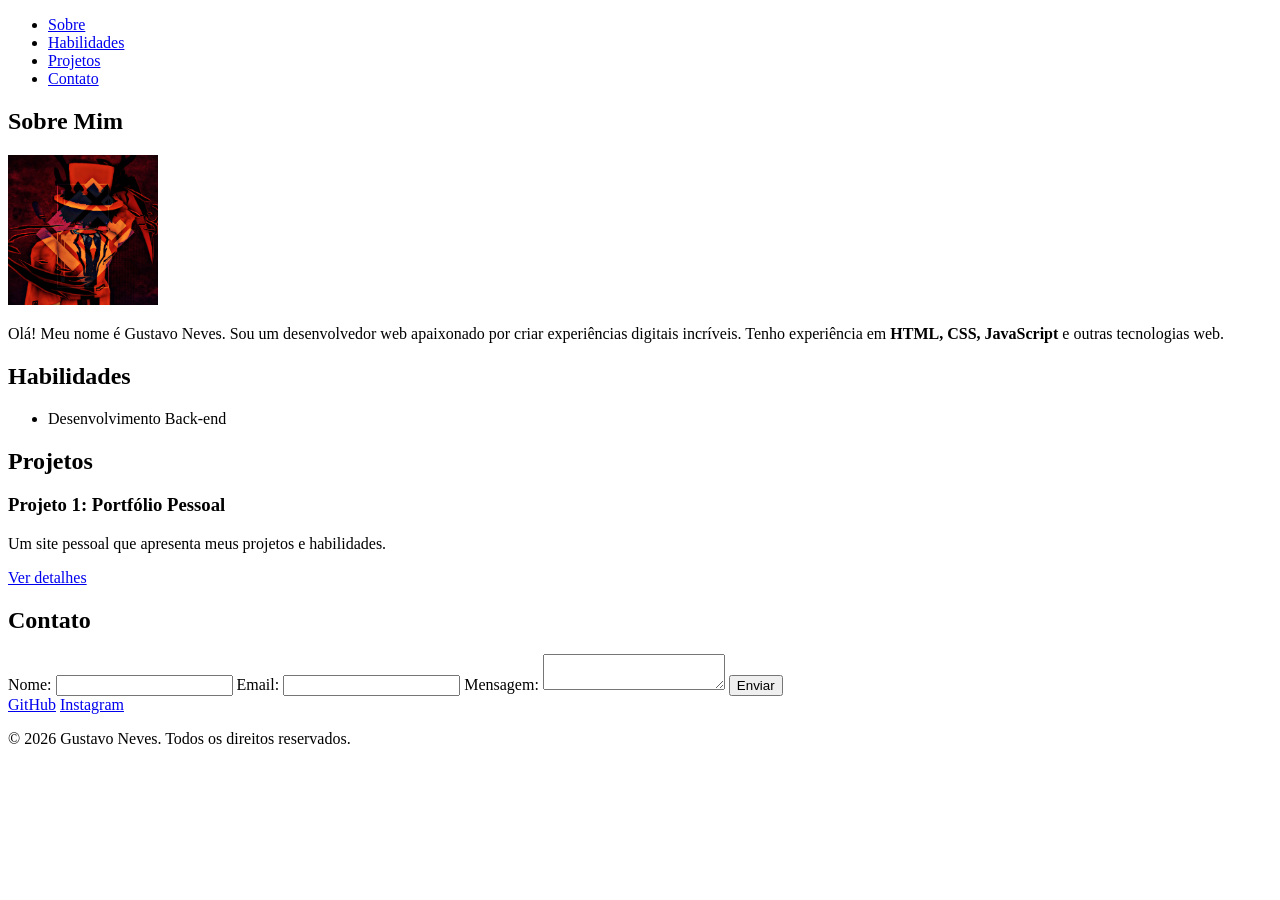
==== docs/index.html @ 61800575 "Adiciona atributo target="_blank" aos links do GitHub e Instagram no rodapé" ====
<!DOCTYPE html>
<html lang="pt-br">

<head>
    <meta charset="UTF-8">
    <meta name="viewport" content="width=device-width, initial-scale=1.0">
    <title>Meu Perfil</title>
</head>

<body>
    <header>
        <nav>
            <ul>
                <li><a href="#Sobre">Sobre</a></li>
                <li><a href="#Habilidades">Habilidades</a></li>
                <li><a href="#Projetos">Projetos</a></li>
                <li><a href="#Contato">Contato</a></li>
            </ul>
        </nav>
    </header>
    <main>
        <section id="Sobre">
            <h1>Sobre Mim</h1>
            <img src="../docs/Foto.jpg" alt="Foto de Gustavo Neves" width="150">
            <p>Olá! Meu nome é Gustavo Neves. Sou um desenvolvedor web apaixonado por criar experiências digitais
                incríveis. Tenho experiência em <strong>HTML, CSS, JavaScript</strong> e outras tecnologias web.</p>
        </section>
        <section id="Habilidades">
            <h2>Habilidades</h2>
            <ul>
                <li>Desenvolvimento Back-end</li>
            </ul>
        </section>
        <section id="Projetos">
            <h2>Projetos</h2>
            <h3>Projeto 1: Portfólio Pessoal</h3>
            <p>Um site pessoal que apresenta meus projetos e habilidades.</p>
            <a href="https://gustasilva15.github.io/meu-perfil/">Ver detalhes</a>
        </section>
        <section id="Contato">
            <h2>Contato</h2>
            <form action="https://formspree.io/f/mppzlzwq" method="POST">
                <label for="nome">Nome:</label>
                <input type="text" id="nome" name="nome" required>

                <label for="email">Email:</label>
                <input type="email" id="email" name="email" required>

                <label for="mensagem">Mensagem:</label>
                <textarea id="mensagem" name="mensagem" required></textarea>

                <button type="submit">Enviar</button>
            </form>
        </section>
    </main>
    <footer>
        <a target="_blank" href="https://github.com/gustasilva15">GitHub</a>
        <a target="_blank" href="https://www.bing.com/ck/a?!&&p=351fd57894a56c4c1f593d0cf32c935a3d840bf8066938b5ba1ae7460d9d0b8dJmltdHM9MTc4ODM5MzYwMA&ptn=3&ver=2&hsh=4&fclid=18b16327-a44f-6329-2c0a-74e2a5fc627b&psq=%40gusta___x15+Instagram&u=a1aHR0cHM6Ly93d3cuaW5zdGFncmFtLmNvbS9ndXN0YV9fX3gxNS8">Instagram</a>
        <p>&copy; 2026 Gustavo Neves. Todos os direitos reservados.</p>
    </footer>
</body>

</html>
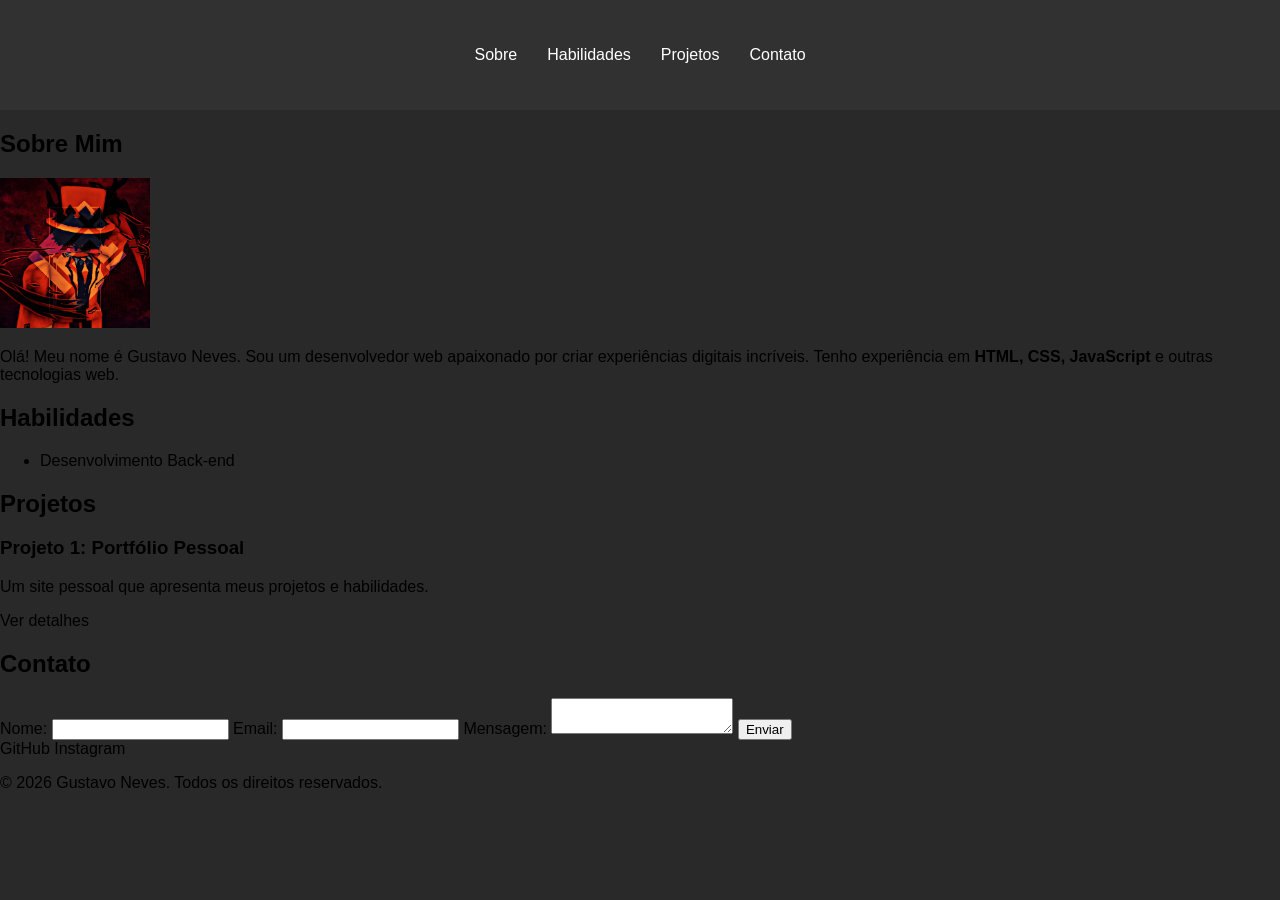
==== commit 2ee3d9f5: "Adiciona estilo básico ao layout e estrutura de menu no index.html" ====
--- a/docs/index.html
+++ b/docs/index.html
@@ -4,13 +4,14 @@
 <head>
     <meta charset="UTF-8">
     <meta name="viewport" content="width=device-width, initial-scale=1.0">
+    <link rel="stylesheet" href="../docs/style.css">
     <title>Meu Perfil</title>
 </head>
 
 <body>
     <header>
         <nav>
-            <ul>
+            <ul id="menu">
                 <li><a href="#Sobre">Sobre</a></li>
                 <li><a href="#Habilidades">Habilidades</a></li>
                 <li><a href="#Projetos">Projetos</a></li>
@@ -59,5 +60,4 @@
         <p>&copy; 2026 Gustavo Neves. Todos os direitos reservados.</p>
     </footer>
 </body>
-
 </html>
--- a/docs/style.css
+++ b/docs/style.css
@@ -0,0 +1,28 @@
+body {   
+    font-family: Arial, sans-serif;
+    margin: 0;
+    padding: 0;
+    background-color: #292929;
+}
+
+a {
+    color: inherit;
+    text-decoration: none;
+}
+
+header {
+    background-color: #313131;
+    color: #fff;
+    padding: 20px;
+    text-align: center;
+}
+
+#menu {
+    background-color: #313131;
+    padding: 10px;
+    text-align: center;
+    display: flex;
+    list-style: none;
+    gap: 30px;
+    justify-content: center;
+}
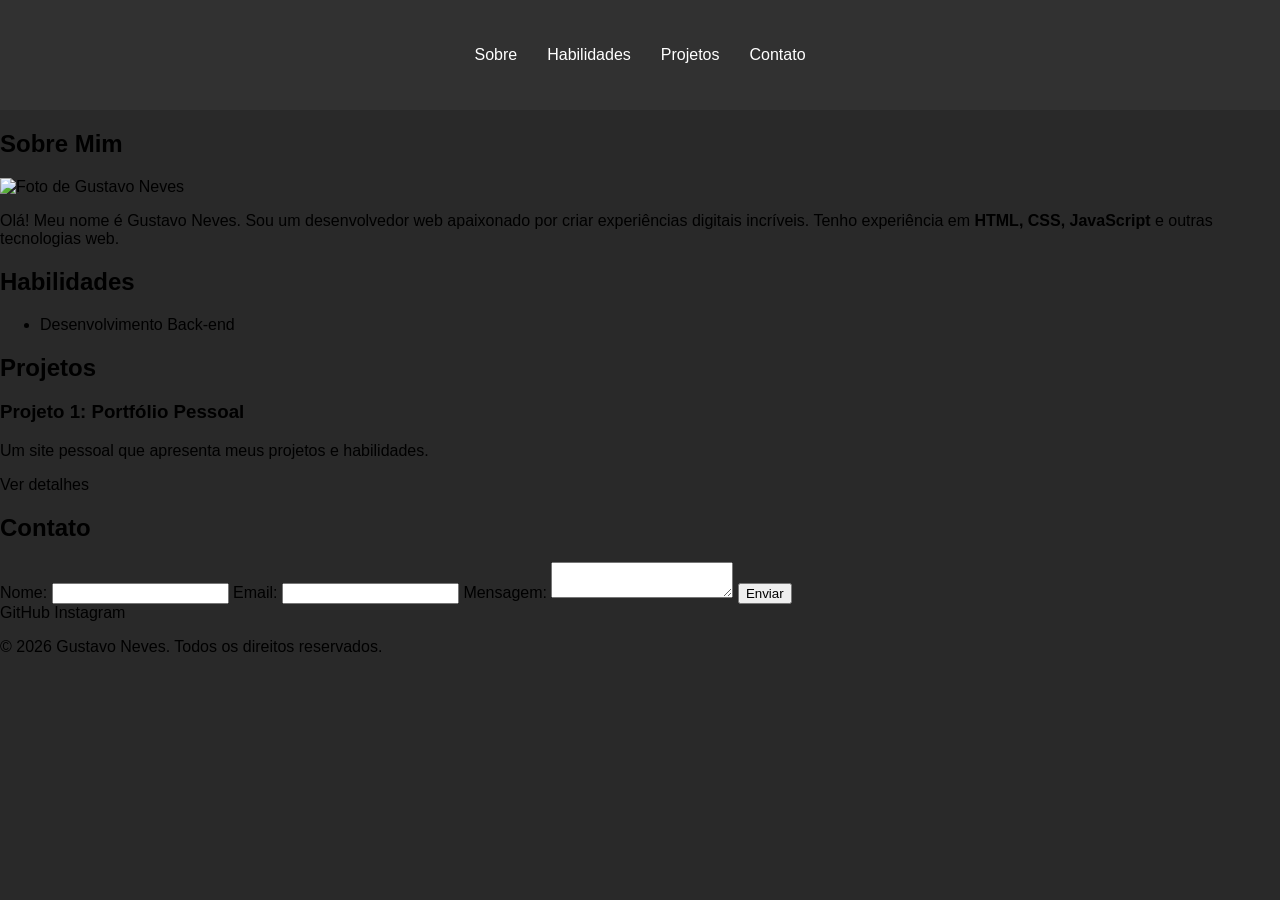
==== commit 6a259643: "corrige nome do arquivo da imagem no index.html para manter consistência" ====
--- a/docs/index.html
+++ b/docs/index.html
@@ -22,7 +22,7 @@
     <main>
         <section id="Sobre">
             <h1>Sobre Mim</h1>
-            <img src="../docs/Foto.jpg" alt="Foto de Gustavo Neves" width="150">
+            <img src="../docs/foto.jpg" alt="Foto de Gustavo Neves" width="150">
             <p>Olá! Meu nome é Gustavo Neves. Sou um desenvolvedor web apaixonado por criar experiências digitais
                 incríveis. Tenho experiência em <strong>HTML, CSS, JavaScript</strong> e outras tecnologias web.</p>
         </section>
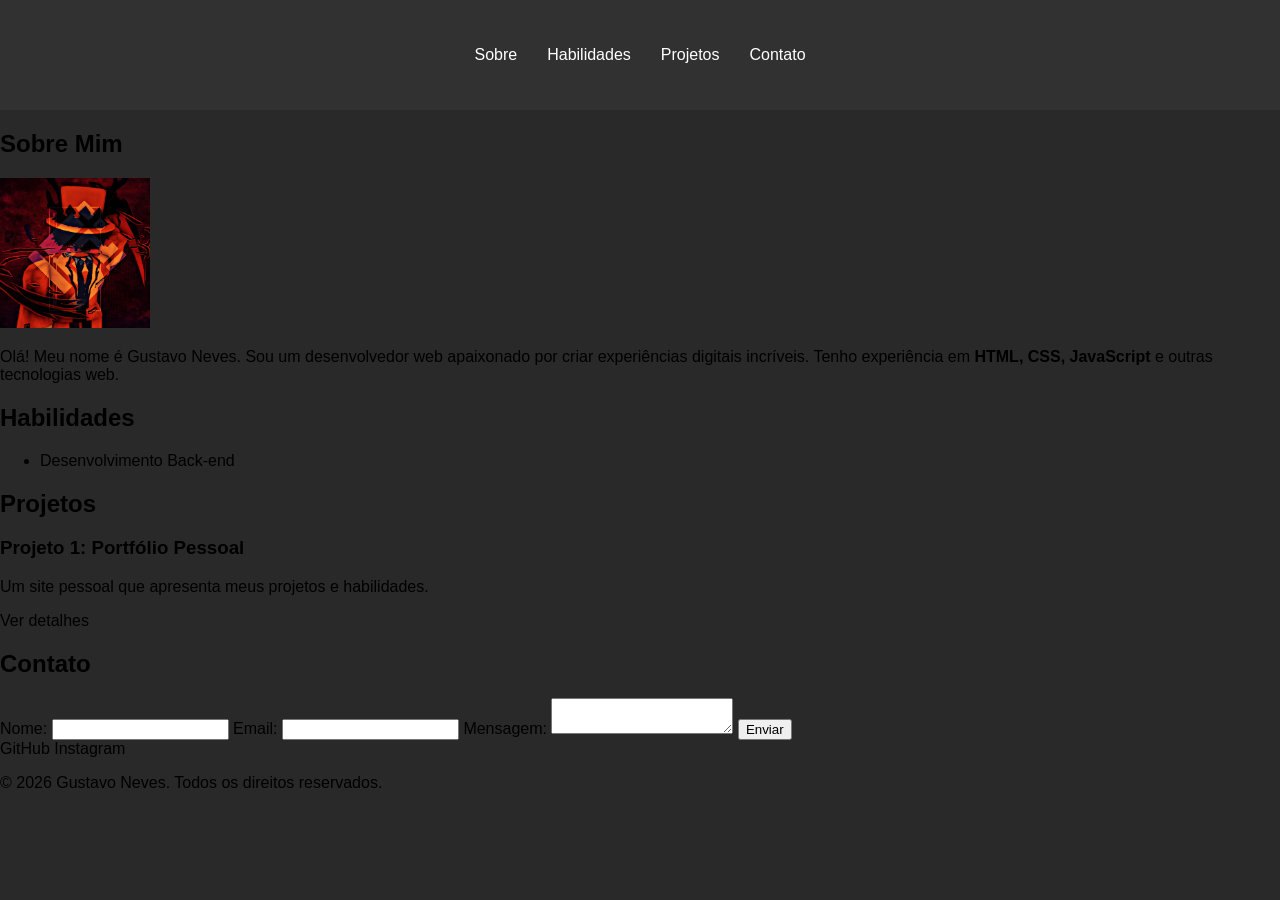
==== commit 3baf920a: "corrige caminhos dos arquivos de estilo e imagem para garantir a correta exibição no index.html" ====
--- a/docs/index.html
+++ b/docs/index.html
@@ -4,7 +4,7 @@
 <head>
     <meta charset="UTF-8">
     <meta name="viewport" content="width=device-width, initial-scale=1.0">
-    <link rel="stylesheet" href="../docs/style.css">
+    <link rel="stylesheet" href="style.css">
     <title>Meu Perfil</title>
 </head>
 
@@ -22,7 +22,7 @@
     <main>
         <section id="Sobre">
             <h1>Sobre Mim</h1>
-            <img src="../docs/foto.jpg" alt="Foto de Gustavo Neves" width="150">
+            <img src="foto.jpg" alt="Foto de Gustavo Neves" width="150">
             <p>Olá! Meu nome é Gustavo Neves. Sou um desenvolvedor web apaixonado por criar experiências digitais
                 incríveis. Tenho experiência em <strong>HTML, CSS, JavaScript</strong> e outras tecnologias web.</p>
         </section>
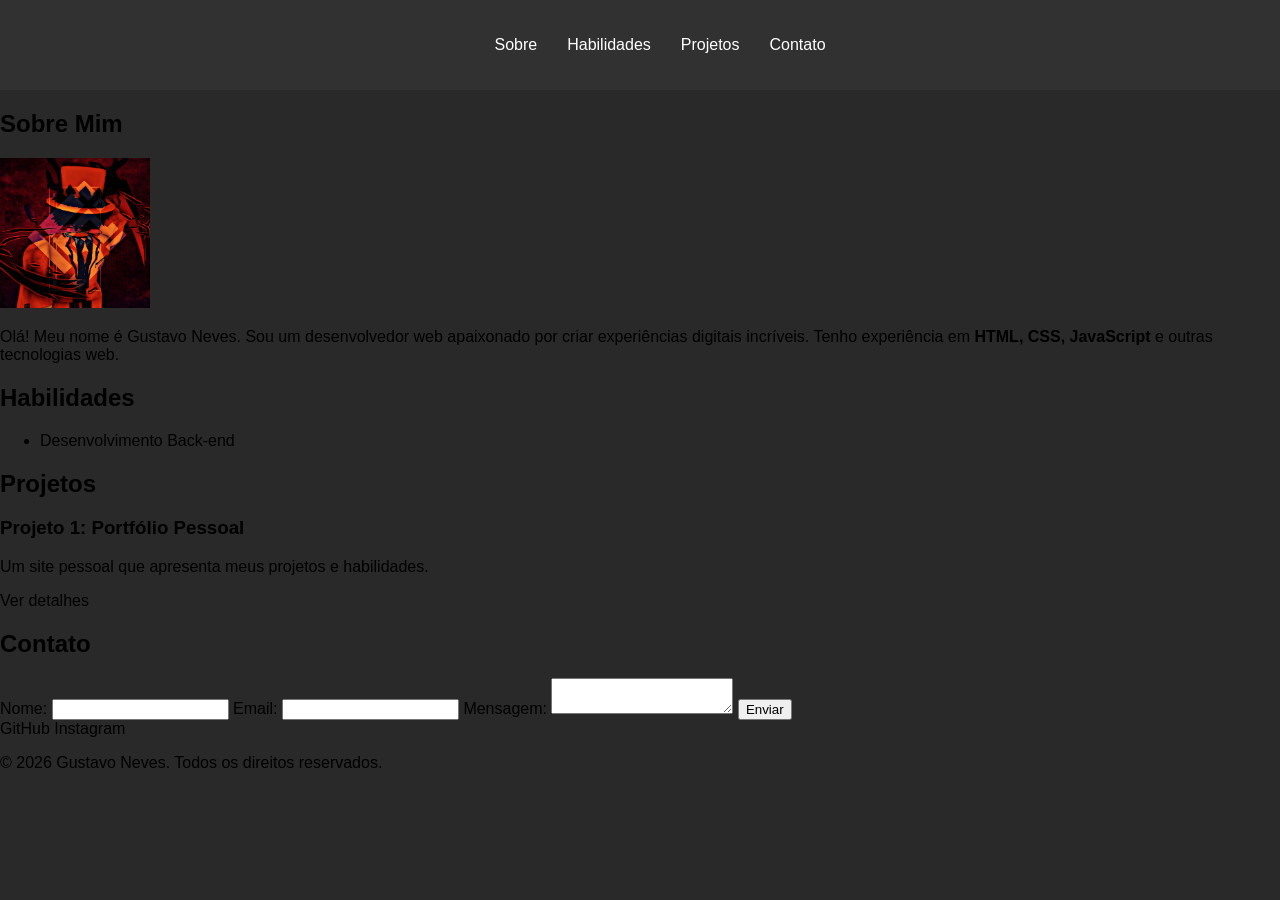
==== commit b00908d9: "adiciona links de pré-conexão e fontes no index.html; remove estilo de fundo e padding do menu no st" ====
--- a/docs/index.html
+++ b/docs/index.html
@@ -4,6 +4,9 @@
 <head>
     <meta charset="UTF-8">
     <meta name="viewport" content="width=device-width, initial-scale=1.0">
+    <link rel="preconnect" href="https://fonts.googleapis.com">
+    <link href="https://fonts.googleapis.com/css2?family=Inter:wght@400;600&family=Poppins:wght@500;700&display=swap"
+        rel="stylesheet">
     <link rel="stylesheet" href="style.css">
     <title>Meu Perfil</title>
 </head>
@@ -56,8 +59,10 @@
     </main>
     <footer>
         <a target="_blank" href="https://github.com/gustasilva15">GitHub</a>
-        <a target="_blank" href="https://www.bing.com/ck/a?!&&p=351fd57894a56c4c1f593d0cf32c935a3d840bf8066938b5ba1ae7460d9d0b8dJmltdHM9MTc4ODM5MzYwMA&ptn=3&ver=2&hsh=4&fclid=18b16327-a44f-6329-2c0a-74e2a5fc627b&psq=%40gusta___x15+Instagram&u=a1aHR0cHM6Ly93d3cuaW5zdGFncmFtLmNvbS9ndXN0YV9fX3gxNS8">Instagram</a>
+        <a target="_blank"
+            href="https://www.bing.com/ck/a?!&&p=351fd57894a56c4c1f593d0cf32c935a3d840bf8066938b5ba1ae7460d9d0b8dJmltdHM9MTc4ODM5MzYwMA&ptn=3&ver=2&hsh=4&fclid=18b16327-a44f-6329-2c0a-74e2a5fc627b&psq=%40gusta___x15+Instagram&u=a1aHR0cHM6Ly93d3cuaW5zdGFncmFtLmNvbS9ndXN0YV9fX3gxNS8">Instagram</a>
         <p>&copy; 2026 Gustavo Neves. Todos os direitos reservados.</p>
     </footer>
 </body>
-</html>
+
+</html>
--- a/docs/style.css
+++ b/docs/style.css
@@ -18,11 +18,9 @@
 }
 
 #menu {
-    background-color: #313131;
-    padding: 10px;
-    text-align: center;
     display: flex;
     list-style: none;
     gap: 30px;
     justify-content: center;
+    
 }
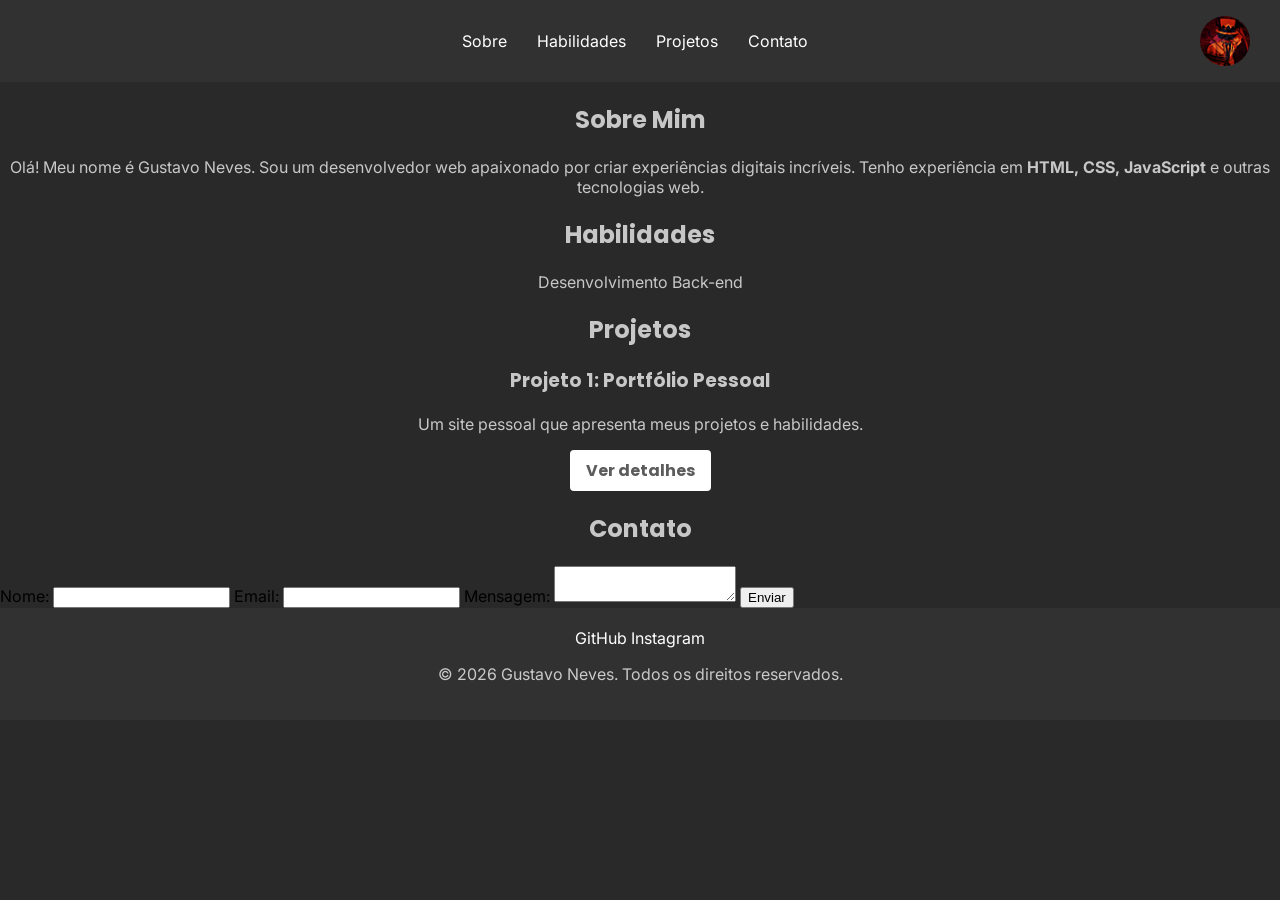
==== commit 2ada4ca9: "atualiza estilo e estrutura do index.html e style.css; melhora a responsividade e a legibilidade do " ====
--- a/docs/index.html
+++ b/docs/index.html
@@ -4,15 +4,20 @@
 <head>
     <meta charset="UTF-8">
     <meta name="viewport" content="width=device-width, initial-scale=1.0">
+
     <link rel="preconnect" href="https://fonts.googleapis.com">
-    <link href="https://fonts.googleapis.com/css2?family=Inter:wght@400;600&family=Poppins:wght@500;700&display=swap"
+    <link
+        href="https://fonts.googleapis.com/css2?family=Inter:wght@400;600&family=Poppins:wght@500;700&display=swap"
         rel="stylesheet">
     <link rel="stylesheet" href="style.css">
+
     <title>Meu Perfil</title>
 </head>
 
 <body>
+    <!-- Cabeçalho -->
     <header>
+        <!-- Menu de navegação -->
         <nav>
             <ul id="menu">
                 <li><a href="#Sobre">Sobre</a></li>
@@ -21,28 +26,52 @@
                 <li><a href="#Contato">Contato</a></li>
             </ul>
         </nav>
+
+        <!-- Foto de perfil -->
+        <img src="foto.jpg" alt="Foto de Gustavo Neves" width="40">
     </header>
+
+    <!-- Conteúdo principal -->
     <main>
+        <!-- Sobre mim -->
         <section id="Sobre">
             <h1>Sobre Mim</h1>
-            <img src="foto.jpg" alt="Foto de Gustavo Neves" width="150">
-            <p>Olá! Meu nome é Gustavo Neves. Sou um desenvolvedor web apaixonado por criar experiências digitais
-                incríveis. Tenho experiência em <strong>HTML, CSS, JavaScript</strong> e outras tecnologias web.</p>
+
+            <p>
+                Olá! Meu nome é Gustavo Neves. Sou um desenvolvedor web apaixonado por criar experiências digitais
+                incríveis. Tenho experiência em <strong>HTML, CSS, JavaScript</strong> e outras tecnologias web.
+            </p>
         </section>
+
+        <!-- Habilidades -->
         <section id="Habilidades">
             <h2>Habilidades</h2>
-            <ul>
+
+            <ul id="habilidades-lista">
                 <li>Desenvolvimento Back-end</li>
             </ul>
         </section>
+
+        <!-- Projetos -->
         <section id="Projetos">
             <h2>Projetos</h2>
             <h3>Projeto 1: Portfólio Pessoal</h3>
+
             <p>Um site pessoal que apresenta meus projetos e habilidades.</p>
-            <a href="https://gustasilva15.github.io/meu-perfil/">Ver detalhes</a>
+
+            <a
+                href="https://gustasilva15.github.io/meu-perfil/"
+                target="_blank"
+                id="ver-detalhes"
+            >
+                Ver detalhes
+            </a>
         </section>
+
+        <!-- Contato -->
         <section id="Contato">
             <h2>Contato</h2>
+
             <form action="https://formspree.io/f/mppzlzwq" method="POST">
                 <label for="nome">Nome:</label>
                 <input type="text" id="nome" name="nome" required>
@@ -57,10 +86,17 @@
             </form>
         </section>
     </main>
+
+    <!-- Rodapé -->
     <footer>
         <a target="_blank" href="https://github.com/gustasilva15">GitHub</a>
-        <a target="_blank"
-            href="https://www.bing.com/ck/a?!&&p=351fd57894a56c4c1f593d0cf32c935a3d840bf8066938b5ba1ae7460d9d0b8dJmltdHM9MTc4ODM5MzYwMA&ptn=3&ver=2&hsh=4&fclid=18b16327-a44f-6329-2c0a-74e2a5fc627b&psq=%40gusta___x15+Instagram&u=a1aHR0cHM6Ly93d3cuaW5zdGFncmFtLmNvbS9ndXN0YV9fX3gxNS8">Instagram</a>
+        <a
+            target="_blank"
+            href="https://www.bing.com/ck/a?!&&p=351fd57894a56c4c1f593d0cf32c935a3d840bf8066938b5ba1ae7460d9d0b8dJmltdHM9MTc4ODM5MzYwMA&ptn=3&ver=2&hsh=4&fclid=18b16327-a44f-6329-2c0a-74e2a5fc627b&psq=%40gusta___x15+Instagram&u=a1aHR0cHM6Ly93d3cuaW5zdGFncmFtLmNvbS9ndXN0YV9fX3gxNS8"
+        >
+            Instagram
+        </a>
+
         <p>&copy; 2026 Gustavo Neves. Todos os direitos reservados.</p>
     </footer>
 </body>
--- a/docs/style.css
+++ b/docs/style.css
@@ -1,5 +1,7 @@
-body {   
-    font-family: Arial, sans-serif;
+/* ==================== Base ==================== */
+
+body {
+    font-family: 'inter', sans-serif;
     margin: 0;
     padding: 0;
     background-color: #292929;
@@ -10,11 +12,28 @@
     text-decoration: none;
 }
 
+/* ==================== Cabeçalho ==================== */
+
 header {
+    display: flex;
+    align-items: center;
+    justify-content: space-between;
     background-color: #313131;
     color: #fff;
-    padding: 20px;
-    text-align: center;
+    padding: 15px 30px;
+}
+
+header img {
+    width: 50px;
+    height: 50px;
+    border-radius: 50%;
+    object-fit: cover;
+}
+
+nav {
+    flex: 1;
+    display: flex;
+    justify-content: center;
 }
 
 #menu {
@@ -22,5 +41,56 @@
     list-style: none;
     gap: 30px;
     justify-content: center;
-    
-}+}
+
+#fotinhatopo {
+    display: flex;
+    justify-content: right;
+}
+
+/* ==================== Conteúdo ==================== */
+
+h1,
+h2,
+h3 {
+    font-family: 'Poppins', sans-serif;
+    color: #ffffffbd;
+    text-align: center;
+}
+
+p {
+    color: #ffffffbd;
+    text-align: center;
+}
+
+#habilidades-lista {
+    display: flex;
+    justify-content: center;
+    gap: 20px;
+    padding: 0;
+    list-style: none;
+    color: #ffffffbd;
+}
+
+#ver-detalhes {
+    display: block;
+    width: fit-content;
+    margin: 10px auto 0;
+    padding: 8px 16px;
+    background-color: #ffffff;
+    color: #5c5c5c;
+    border-radius: 4px;
+    transition: background-color 0.3s ease;
+    font-weight: bold;
+    font-family: 'Poppins', sans-serif;
+}
+
+/* ==================== Rodapé ==================== */
+
+footer {
+    background-color: #313131;
+    color: #fff;
+    text-align: center;
+    padding: 20px 0;
+    width: 100%;
+}
